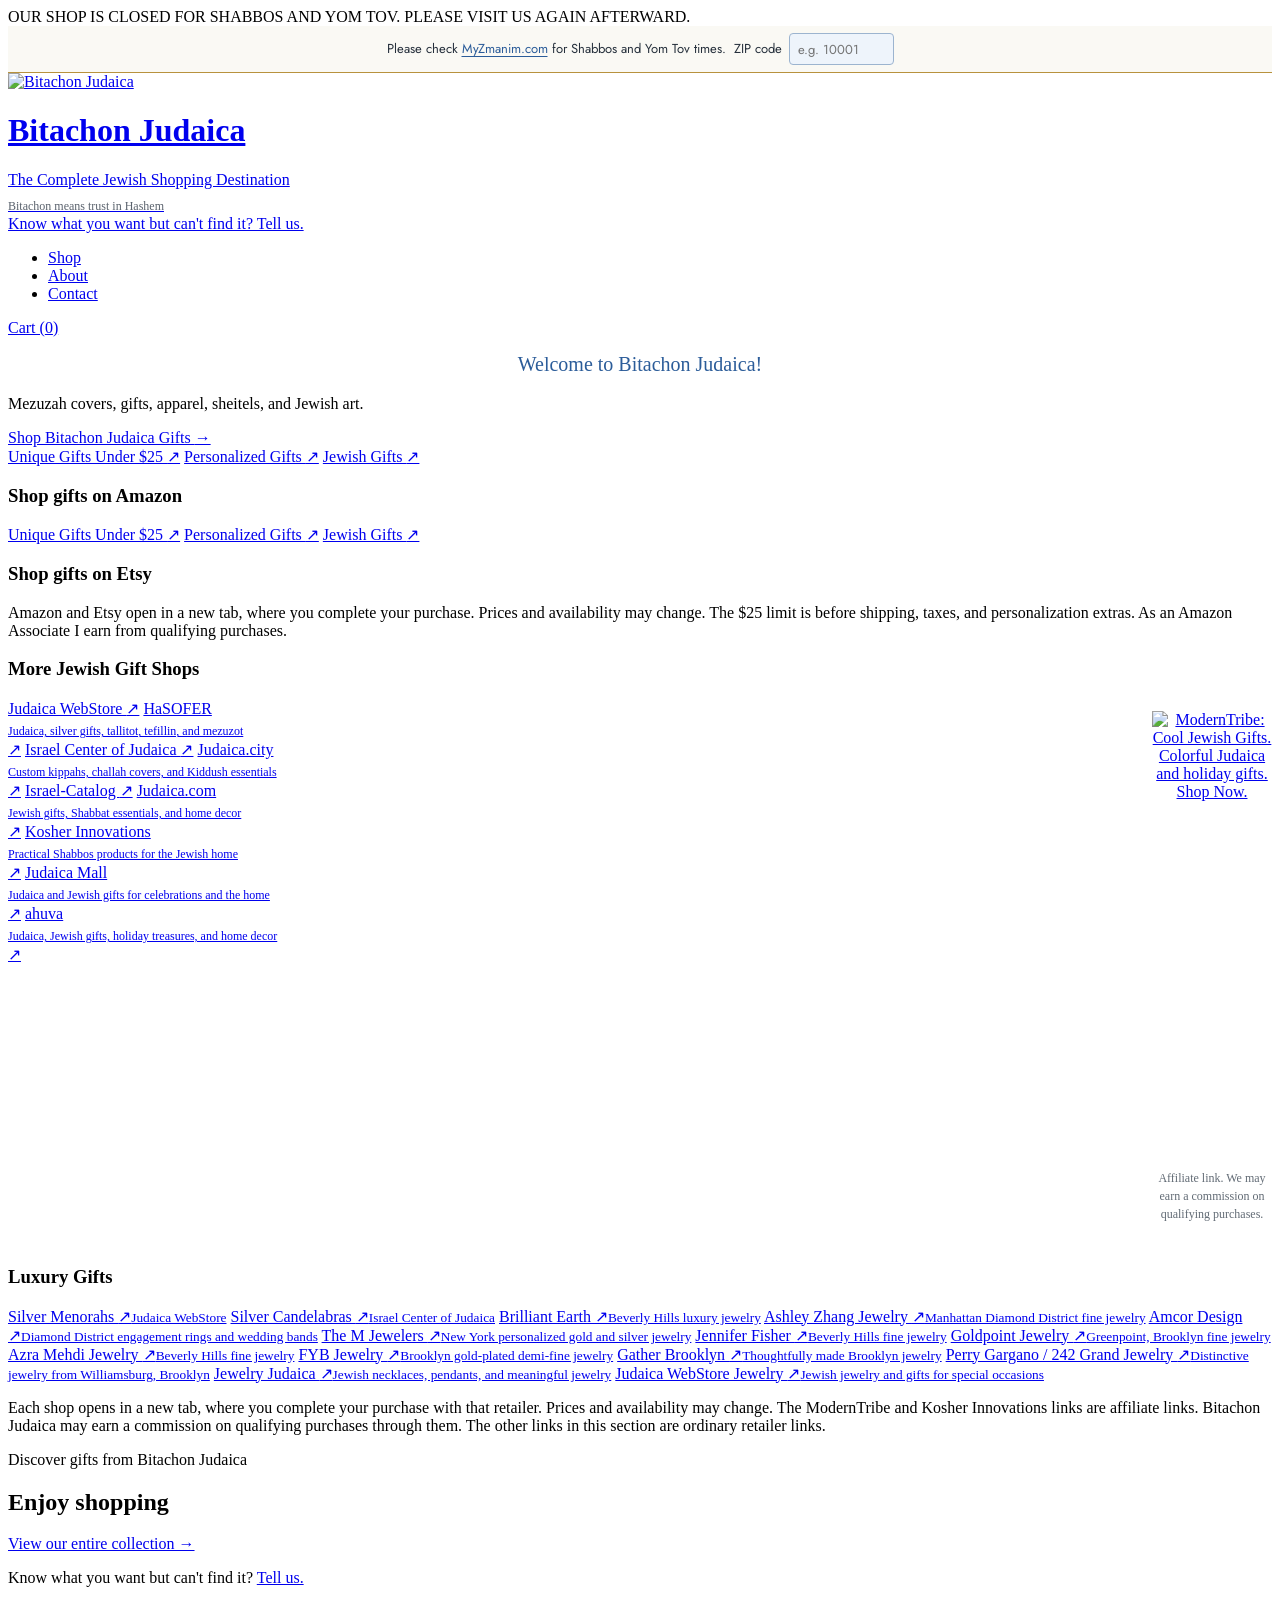
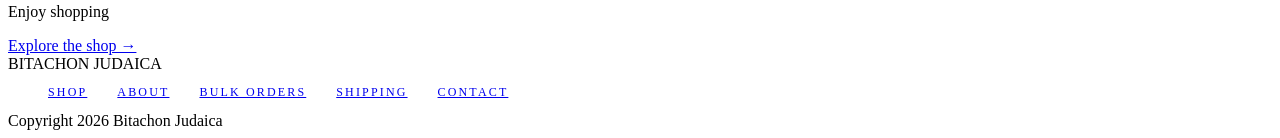
==== public/index.html @ 522df899 "Place ZIP box after local times wording" ====
<!doctype html>
<html lang="en">
<head>
<meta charset="utf-8">
<meta name="viewport" content="width=device-width, initial-scale=1">
<title>Bitachon Judaica</title>
<link rel="icon" type="image/png" sizes="32x32" href="/assets/favicon-32.png">
<link rel="icon" type="image/png" sizes="16x16" href="/assets/favicon-16.png">
<link rel="apple-touch-icon" sizes="180x180" href="/assets/favicon-180.png">
<link rel="preconnect" href="https://fonts.googleapis.com">
<link rel="preconnect" href="https://fonts.gstatic.com" crossorigin>
<link href="https://fonts.googleapis.com/css2?family=Cinzel:wght@500;600&family=Playfair+Display:wght@500;600&family=Jost:wght@300;400&display=swap" rel="stylesheet">
<link rel="stylesheet" href="/assets/site.css?v=20261022-gifts-2">
<link rel="stylesheet" href="/assets/refinement.css?v=20261022-closure">
<script>/* On the live site read our own API. Anywhere else (Vercel preview, localhost) read the
live API so previews show the real products. */
window.BJ_API=/(^|\.)bitachonjudaica\.com$/.test(location.hostname)?"":"https://bitachonjudaica.com";</script>
<script src="/assets/catalog-photos.js"></script>
<script src="/assets/cart.js" defer></script>
<script src="/assets/store-closure.js?v=20261023-notice" defer></script>
<script src="/assets/external-links.js" defer></script>
</head>
<body>

<div class="shabbos-notice" data-persistent-notice role="note" aria-label="Shabbos and Yom Tov observance">OUR SHOP IS CLOSED FOR SHABBOS AND YOM TOV. PLEASE VISIT US AGAIN AFTERWARD.</div>
<div class="local-zmanim-notice" role="region" aria-label="Local Shabbos and Yom Tov times" style="padding:7px 16px;background:#FAF9F4;color:#26303C;font-family:Jost,sans-serif;font-size:13px;line-height:1.5;border-bottom:1px solid #B8923D">
  <form action="https://www.myzmanim.com/day.aspx" method="get" target="_blank" rel="noopener" onsubmit="this.elements.vars.value='US'+this.elements.zip.value;this.elements.zip.disabled=true;setTimeout(function(){document.getElementById('zmanim-zip').disabled=false},0)" style="display:flex;flex-wrap:wrap;align-items:center;justify-content:center;gap:6px 8px;max-width:1100px;margin:0 auto">
    <span>Please check <button type="submit" aria-label="Look up this ZIP code at MyZmanim.com (opens in a new tab)" style="padding:0;margin:0;border:0;background:transparent;color:#2B5C99;font:inherit;text-decoration:underline;text-underline-offset:3px;cursor:pointer">MyZmanim.com</button> for Shabbos and Yom Tov times.</span>
    <span style="display:inline-flex;flex-wrap:wrap;align-items:center;justify-content:center;gap:7px"><label for="zmanim-zip">ZIP code</label><input id="zmanim-zip" name="zip" type="text" inputmode="numeric" autocomplete="postal-code" pattern="[0-9]{5}" minlength="5" maxlength="5" placeholder="e.g. 10001" required aria-label="Five-digit U.S. ZIP code" style="box-sizing:border-box;width:105px;min-width:0;height:32px;padding:4px 8px;margin:0;border:1px solid #9cb4cf;border-radius:4px;background:#eef4fb;color:#26303C;font:inherit"><input type="hidden" name="vars" value=""></span>
  </form>
</div>
<header>
  <div class="topbar">
    <a href="/" class="logo brand"><img class="logo-img" src="/assets/logo.png" alt="Bitachon Judaica"><span><h1 class="brand-text">Bitachon Judaica</h1><span class="brand-destination">The Complete Jewish Shopping Destination</span><span class="brand-meaning" style="display:block;font-size:12px;line-height:1.5;margin-top:8px;color:#5a626d">Bitachon means trust in Hashem</span><span class="brand-promise">Know what you want but can't find it? Tell us.</span></span></a>
    <div class="header-links"><nav aria-label="Main navigation"><ul>
      <li><a href="/shop.html">Shop</a></li>
      <li><a href="/about.html">About</a></li>
      <li><a href="/contact.html">Contact</a></li>
    </ul></nav>
    <a class="icons cart-link" href="/cart.html">Cart (<span data-cart-count>0</span>)</a></div>
  </div>
</header>
<main>

<div class="home-hero">
  <div class="wrap">
    <p style="text-align:center;color:#2B5C99;font-size:20px;line-height:1.5;margin:12px 0">Welcome to Bitachon Judaica!</p>
    <p class="home-kicker">Mezuzah covers, gifts, apparel, sheitels, and Jewish art.</p>
    <div id="search" class="searchwrap"></div>
  </div>
</div>

<div class="own-collection-shortcut"><a href="/shop.html">Shop Bitachon Judaica Gifts <span aria-hidden="true">&rarr;</span></a></div>
<section class="gift-discovery" aria-label="Explore gifts on Amazon and Etsy">
  <div class="wrap">
    <nav class="gift-buttons" aria-label="Explore gifts on Amazon">
      <a href="https://www.amazon.com/s?k=unique+jewish+gifts&amp;rh=p_36%3A-2500&amp;linkCode=ll2&amp;tag=bitachonjudai-20&amp;linkId=cb5855fb0f71fce89bed054db772c014&amp;language=en_US&amp;ref_=as_li_ss_tl" target="_blank" rel="sponsored external noopener">Unique Gifts Under $25 <span aria-hidden="true">&#8599;</span></a>
      <a href="https://www.amazon.com/s?k=personalized+jewish+gifts&amp;tag=bitachonjudai-20" target="_blank" rel="sponsored external noopener">Personalized Gifts <span aria-hidden="true">&#8599;</span></a>
      <a href="https://www.amazon.com/s?k=jewish+gifts&amp;tag=bitachonjudai-20" target="_blank" rel="sponsored external noopener">Jewish Gifts <span aria-hidden="true">&#8599;</span></a>
    </nav>
    <h3 class="gift-retailer-heading">Shop gifts on Amazon</h3>

    <nav class="gift-buttons" aria-label="Explore gifts on Etsy">
      <a href="https://www.etsy.com/market/unique_gifts?max=25" target="_blank" rel="external noopener">Unique Gifts Under $25 <span aria-hidden="true">&#8599;</span></a>
      <a href="https://www.etsy.com/c/gifts/personalized-gifts" target="_blank" rel="external noopener">Personalized Gifts <span aria-hidden="true">&#8599;</span></a>
      <a href="https://www.etsy.com/market/jewish_gifts" target="_blank" rel="external noopener">Jewish Gifts <span aria-hidden="true">&#8599;</span></a>
    </nav>
    <h3 class="gift-retailer-heading">Shop gifts on Etsy</h3>

    <p class="gift-shopping-note">Amazon and Etsy open in a new tab, where you complete your purchase. Prices and availability may change. The $25 limit is before shipping, taxes, and personalization extras. As an Amazon Associate I earn from qualifying purchases.</p>
    <div class="more-gift-shops">
      <h3>More Jewish Gift Shops</h3>
      <style>
        .moderntribe-discovery{display:grid;grid-template-columns:minmax(0,1fr) 120px;gap:24px;align-items:start}
        .moderntribe-banner{width:120px;max-width:100%;margin:12px auto 24px;text-align:center}
        .moderntribe-banner a,.moderntribe-banner img{display:block;width:100%;height:auto}
        .moderntribe-banner figcaption{font-size:12px;line-height:1.5;margin-top:8px;color:#626b75}
        @media(max-width:720px){.moderntribe-discovery{grid-template-columns:minmax(0,1fr);gap:0}.moderntribe-banner{margin-top:0}}
      </style>
      <div class="moderntribe-discovery">
      <nav class="gift-buttons" aria-label="More Jewish gift shops">
        <a href="https://www.judaicawebstore.com/" target="_blank" rel="external noopener">Judaica WebStore <span aria-hidden="true">&#8599;</span></a>
        <a href="https://www.hasofer.com/" target="_blank" rel="external noopener"><span>HaSOFER<small style="display:block;font-size:12px;line-height:1.5;margin-top:4px">Judaica, silver gifts, tallitot, tefillin, and mezuzot</small></span><span aria-hidden="true">&#8599;</span></a>
        <a href="https://israelicenterofjudaica.com/" target="_blank" rel="external noopener">Israel Center of Judaica <span aria-hidden="true">&#8599;</span></a>
        <a href="https://judaica.city/" target="_blank" rel="external noopener"><span>Judaica.city<small style="display:block;font-size:12px;line-height:1.5;margin-top:4px">Custom kippahs, challah covers, and Kiddush essentials</small></span><span aria-hidden="true">&#8599;</span></a>
        <a href="https://www.israel-catalog.com/" target="_blank" rel="external noopener">Israel-Catalog <span aria-hidden="true">&#8599;</span></a>

        <a href="https://www.judaica.com/" target="_blank" rel="external noopener"><span>Judaica.com<small style="display:block;font-size:12px;line-height:1.5;margin-top:4px">Jewish gifts, Shabbat essentials, and home decor</small></span><span aria-hidden="true">&#8599;</span></a>
        <a href="https://kosher-innovations.com/?wpam_id=8" target="_blank" rel="sponsored nofollow external noopener"><span>Kosher Innovations<small style="display:block;font-size:12px;line-height:1.5;margin-top:4px">Practical Shabbos products for the Jewish home</small></span><span aria-hidden="true">&#8599;</span></a>
        <a href="https://www.judaica-mall.com/" target="_blank" rel="external noopener"><span>Judaica Mall<small style="display:block;font-size:12px;line-height:1.5;margin-top:4px">Judaica and Jewish gifts for celebrations and the home</small></span><span aria-hidden="true">&#8599;</span></a>
        <a href="https://ahuva.com/" target="_blank" rel="external noopener"><span>ahuva<small style="display:block;font-size:12px;line-height:1.5;margin-top:4px">Judaica, Jewish gifts, holiday treasures, and home decor</small></span><span aria-hidden="true">&#8599;</span></a>
      </nav>
      <figure class="moderntribe-banner">
        <a href="https://moderntribe.com?aff=324" target="_blank" rel="sponsored nofollow external noopener" aria-label="Shop Jewish gifts at ModernTribe (affiliate link)">
          <img src="https://static.affiliatly.com/affiliate_files/banners/11185/160-x-600.png" width="160" height="600" alt="ModernTribe: Cool Jewish Gifts. Colorful Judaica and holiday gifts. Shop Now." loading="lazy" decoding="async">
        </a>
        <figcaption>Affiliate link. We may earn a commission on qualifying purchases.</figcaption>
      </figure>
      </div>
      <h3>Luxury Gifts</h3>
      <nav class="gift-buttons luxury-gift-buttons" aria-label="Explore luxury gifts and jewelry">
        <a href="https://www.judaicawebstore.com/hanukkah-menorahs-c106/925-Sterling-Silver.aspx" target="_blank" rel="external noopener">Silver Menorahs <span aria-hidden="true">&#8599;</span><small>Judaica WebStore</small></a>
        <a href="https://israelicenterofjudaica.com/product-category/judaica/jewish-candelabras/" target="_blank" rel="external noopener">Silver Candelabras <span aria-hidden="true">&#8599;</span><small>Israel Center of Judaica</small></a>
        <a href="https://www.brilliantearth.com/stores/beverly-hills-ca-90210/" target="_blank" rel="external noopener">Brilliant Earth <span aria-hidden="true">&#8599;</span><small>Beverly Hills luxury jewelry</small></a>
        <a href="https://ashleyzhangjewelry.com/" target="_blank" rel="external noopener">Ashley Zhang Jewelry <span aria-hidden="true">&#8599;</span><small>Manhattan Diamond District fine jewelry</small></a>
        <a href="https://www.amcordesign.com/" target="_blank" rel="external noopener">Amcor Design <span aria-hidden="true">&#8599;</span><small>Diamond District engagement rings and wedding bands</small></a>
        <a href="https://themjewelersny.com/" target="_blank" rel="external noopener">The M Jewelers <span aria-hidden="true">&#8599;</span><small>New York personalized gold and silver jewelry</small></a>
        <a href="https://jenniferfisher.com/" target="_blank" rel="external noopener">Jennifer Fisher <span aria-hidden="true">&#8599;</span><small>Beverly Hills fine jewelry</small></a>
        <a href="https://www.goldpointbk.com/" target="_blank" rel="external noopener">Goldpoint Jewelry <span aria-hidden="true">&#8599;</span><small>Greenpoint, Brooklyn fine jewelry</small></a>
        <a href="https://azramehdijewelry.com/" target="_blank" rel="external noopener">Azra Mehdi Jewelry <span aria-hidden="true">&#8599;</span><small>Beverly Hills fine jewelry</small></a>
        <a href="https://www.fybjewelry.com/" target="_blank" rel="external noopener">FYB Jewelry <span aria-hidden="true">&#8599;</span><small>Brooklyn gold-plated demi-fine jewelry</small></a>
        <a href="https://gatherbk.com/" target="_blank" rel="external noopener">Gather Brooklyn <span aria-hidden="true">&#8599;</span><small>Thoughtfully made Brooklyn jewelry</small></a>
        <a href="https://www.perrygargano.com/" target="_blank" rel="external noopener">Perry Gargano / 242 Grand Jewelry <span aria-hidden="true">&#8599;</span><small>Distinctive jewelry from Williamsburg, Brooklyn</small></a>
        <a href="https://www.jewelryjudaica.com/" target="_blank" rel="external noopener">Jewelry Judaica <span aria-hidden="true">&#8599;</span><small>Jewish necklaces, pendants, and meaningful jewelry</small></a>
        <a href="https://www.judaicawebstore.com/" target="_blank" rel="external noopener">Judaica WebStore Jewelry <span aria-hidden="true">&#8599;</span><small>Jewish jewelry and gifts for special occasions</small></a>
      </nav>
      <p class="gift-shopping-note">Each shop opens in a new tab, where you complete your purchase with that retailer. Prices and availability may change. The ModernTribe and Kosher Innovations links are affiliate links. Bitachon Judaica may earn a commission on qualifying purchases through them. The other links in this section are ordinary retailer links.</p>
    </div>

  </div>
</section>
<section class="catalog-section" id="collection">
  <div class="wrap">
    <p class="collection-eyebrow">Discover gifts from Bitachon Judaica</p>
    <div class="catalog-heading"><h2 class="sec-title collection-welcome" id="collection-heading">Enjoy shopping</h2><a class="collection-link" href="/shop.html">View our entire collection &rarr;</a></div>
    <p class="collection-intro collection-help">Know what you want but can't find it? <a href="/contact.html">Tell us.</a></p>
    <nav id="catnav" class="catnav"></nav>
    <div id="products" class="cats"></div>
  </div>
</section>
<script src="/assets/store.js?v=20261022-compact"></script>
<script>
window.BJ_HOME = true;
BJStore.renderSearch("search");
BJStore.renderCats("catnav", null);
BJStore.render("products", null, true);
</script>
</main>
<footer>
  <div class="wrap shopping-signoff"><p>Enjoy shopping</p><a href="/shop.html">Explore the shop &rarr;</a></div>
  <div class="wrap frow">
    <div class="flogo">BITACHON JUDAICA</div>
    <nav><ul style="display:flex;gap:30px;list-style:none;font-size:12px;letter-spacing:.18em;text-transform:uppercase">
      <li><a href="/shop.html">Shop</a></li>
      <li><a href="/about.html">About</a></li>
      <li><a href="/bulk.html">Bulk Orders</a></li>
      <li><a href="/shipping.html">Shipping</a></li>
      <li><a href="/contact.html">Contact</a></li>
    </ul></nav>
  </div>
  <div class="wrap fbtm">Copyright 2026 Bitachon Judaica</div>
</footer>
</body>
</html>
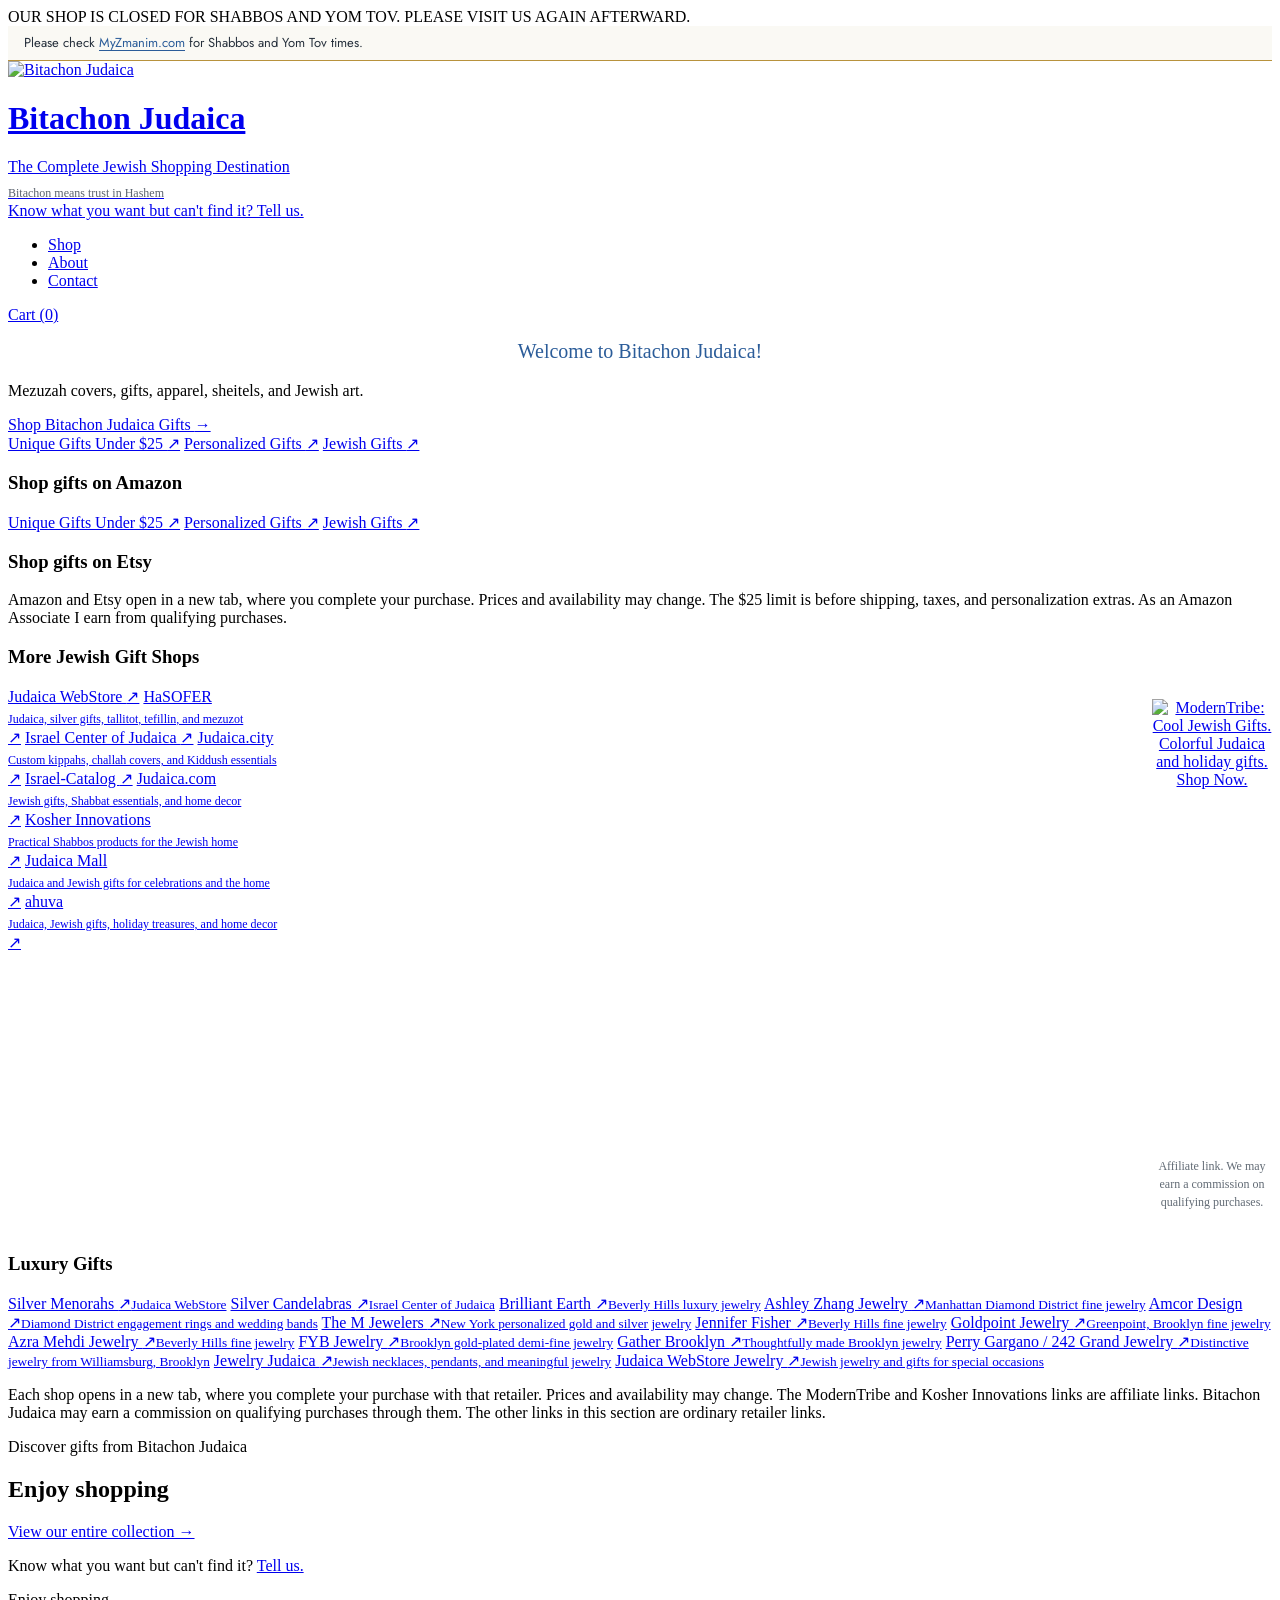
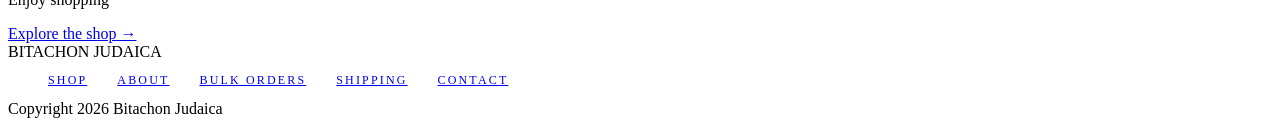
==== commit fac3ffa0: "Replace ZIP form with direct MyZmanim link" ====
--- a/public/index.html
+++ b/public/index.html
@@ -24,10 +24,7 @@
 
 <div class="shabbos-notice" data-persistent-notice role="note" aria-label="Shabbos and Yom Tov observance">OUR SHOP IS CLOSED FOR SHABBOS AND YOM TOV. PLEASE VISIT US AGAIN AFTERWARD.</div>
 <div class="local-zmanim-notice" role="region" aria-label="Local Shabbos and Yom Tov times" style="padding:7px 16px;background:#FAF9F4;color:#26303C;font-family:Jost,sans-serif;font-size:13px;line-height:1.5;border-bottom:1px solid #B8923D">
-  <form action="https://www.myzmanim.com/day.aspx" method="get" target="_blank" rel="noopener" onsubmit="this.elements.vars.value='US'+this.elements.zip.value;this.elements.zip.disabled=true;setTimeout(function(){document.getElementById('zmanim-zip').disabled=false},0)" style="display:flex;flex-wrap:wrap;align-items:center;justify-content:center;gap:6px 8px;max-width:1100px;margin:0 auto">
-    <span>Please check <button type="submit" aria-label="Look up this ZIP code at MyZmanim.com (opens in a new tab)" style="padding:0;margin:0;border:0;background:transparent;color:#2B5C99;font:inherit;text-decoration:underline;text-underline-offset:3px;cursor:pointer">MyZmanim.com</button> for Shabbos and Yom Tov times.</span>
-    <span style="display:inline-flex;flex-wrap:wrap;align-items:center;justify-content:center;gap:7px"><label for="zmanim-zip">ZIP code</label><input id="zmanim-zip" name="zip" type="text" inputmode="numeric" autocomplete="postal-code" pattern="[0-9]{5}" minlength="5" maxlength="5" placeholder="e.g. 10001" required aria-label="Five-digit U.S. ZIP code" style="box-sizing:border-box;width:105px;min-width:0;height:32px;padding:4px 8px;margin:0;border:1px solid #9cb4cf;border-radius:4px;background:#eef4fb;color:#26303C;font:inherit"><input type="hidden" name="vars" value=""></span>
-  </form>
+  <span>Please check <a href="https://www.myzmanim.com/" target="_blank" rel="noopener" style="color:#2B5C99;text-decoration:underline;text-underline-offset:3px">MyZmanim.com</a> for Shabbos and Yom Tov times.</span>
 </div>
 <header>
   <div class="topbar">
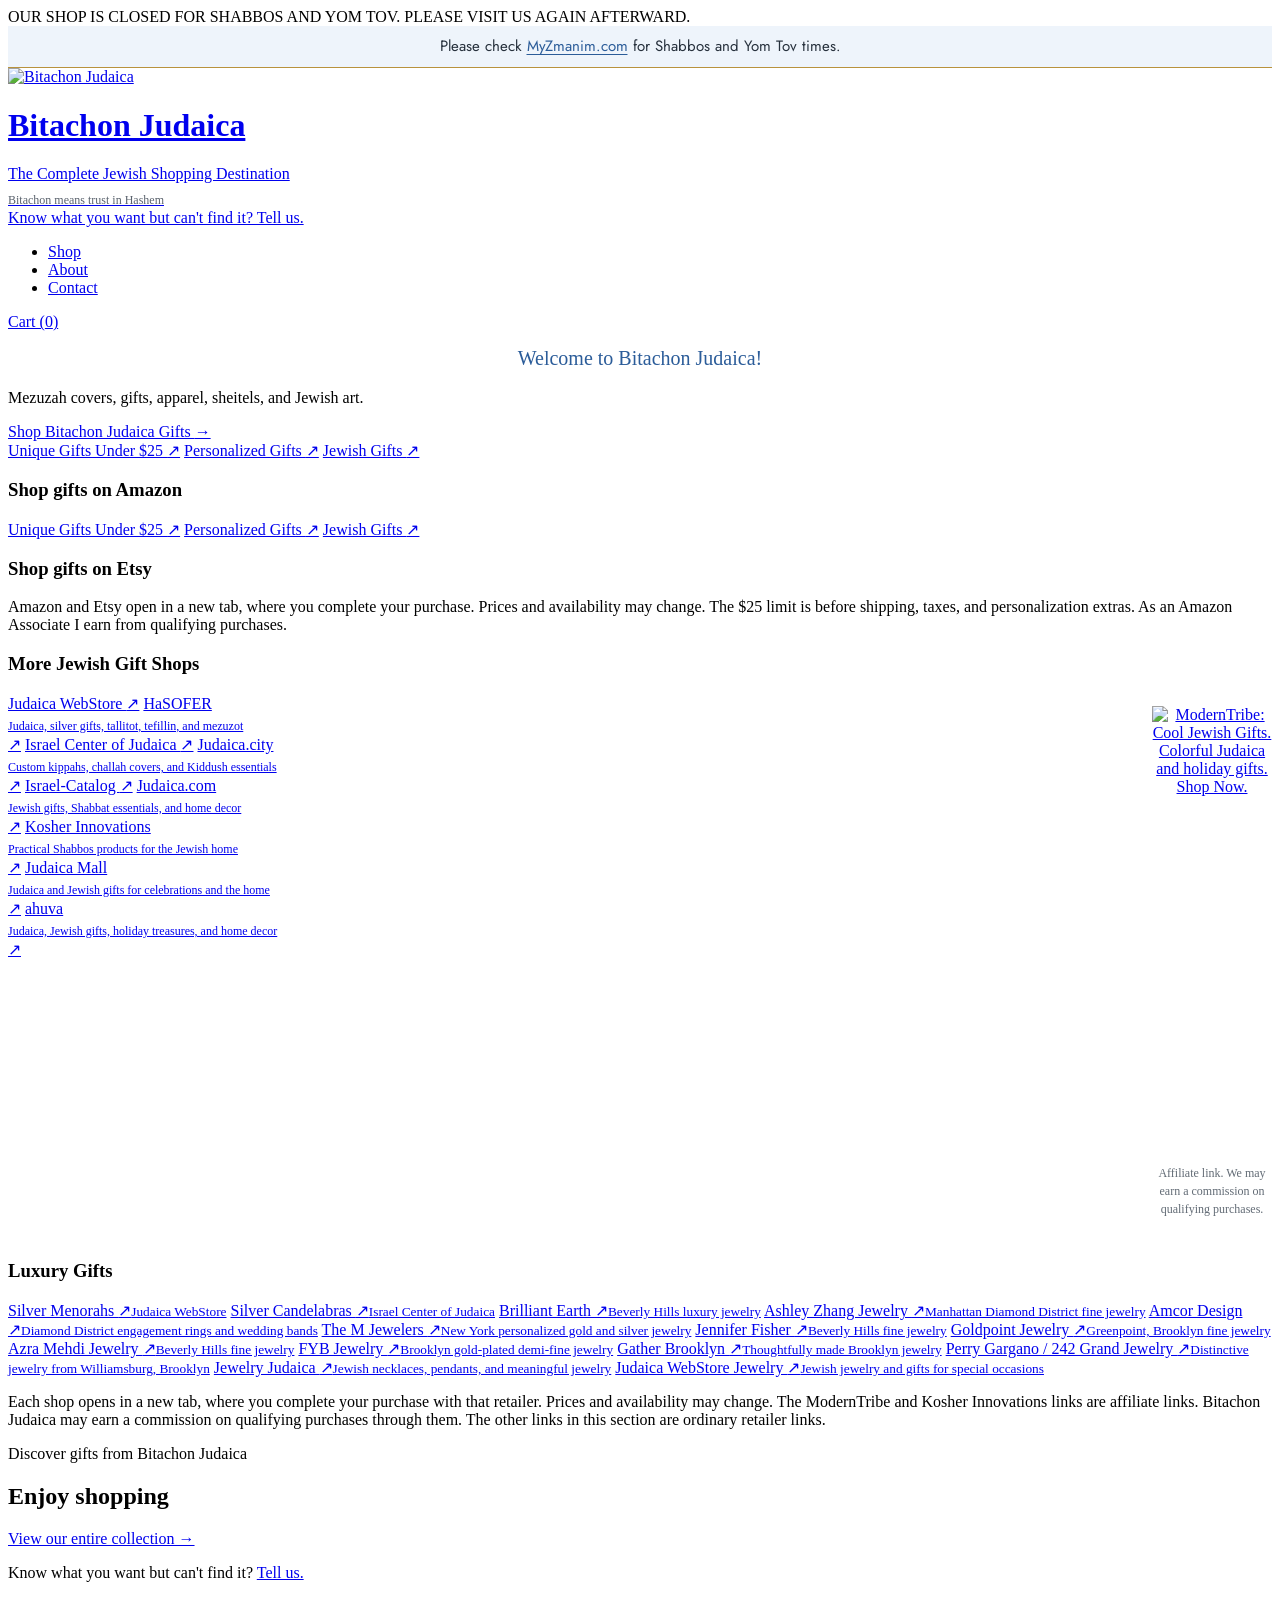
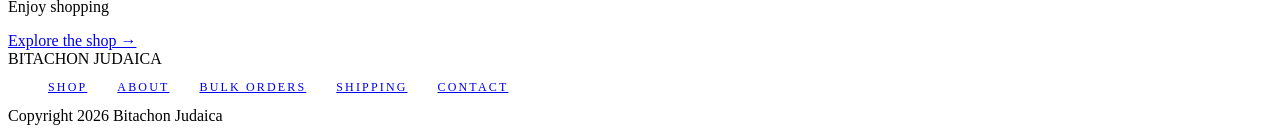
==== commit 6f06971f: "Center MyZmanim notice on a pale blue background" ====
--- a/public/index.html
+++ b/public/index.html
@@ -23,7 +23,7 @@
 <body>
 
 <div class="shabbos-notice" data-persistent-notice role="note" aria-label="Shabbos and Yom Tov observance">OUR SHOP IS CLOSED FOR SHABBOS AND YOM TOV. PLEASE VISIT US AGAIN AFTERWARD.</div>
-<div class="local-zmanim-notice" role="region" aria-label="Local Shabbos and Yom Tov times" style="padding:7px 16px;background:#FAF9F4;color:#26303C;font-family:Jost,sans-serif;font-size:13px;line-height:1.5;border-bottom:1px solid #B8923D">
+<div class="local-zmanim-notice" role="region" aria-label="Local Shabbos and Yom Tov times" style="padding:9px 16px;background:#eef4fb;color:#26303C;font-family:Jost,sans-serif;font-size:15px;line-height:1.5;text-align:center;border-bottom:1px solid #B8923D">
   <span>Please check <a href="https://www.myzmanim.com/" target="_blank" rel="noopener" style="color:#2B5C99;text-decoration:underline;text-underline-offset:3px">MyZmanim.com</a> for Shabbos and Yom Tov times.</span>
 </div>
 <header>
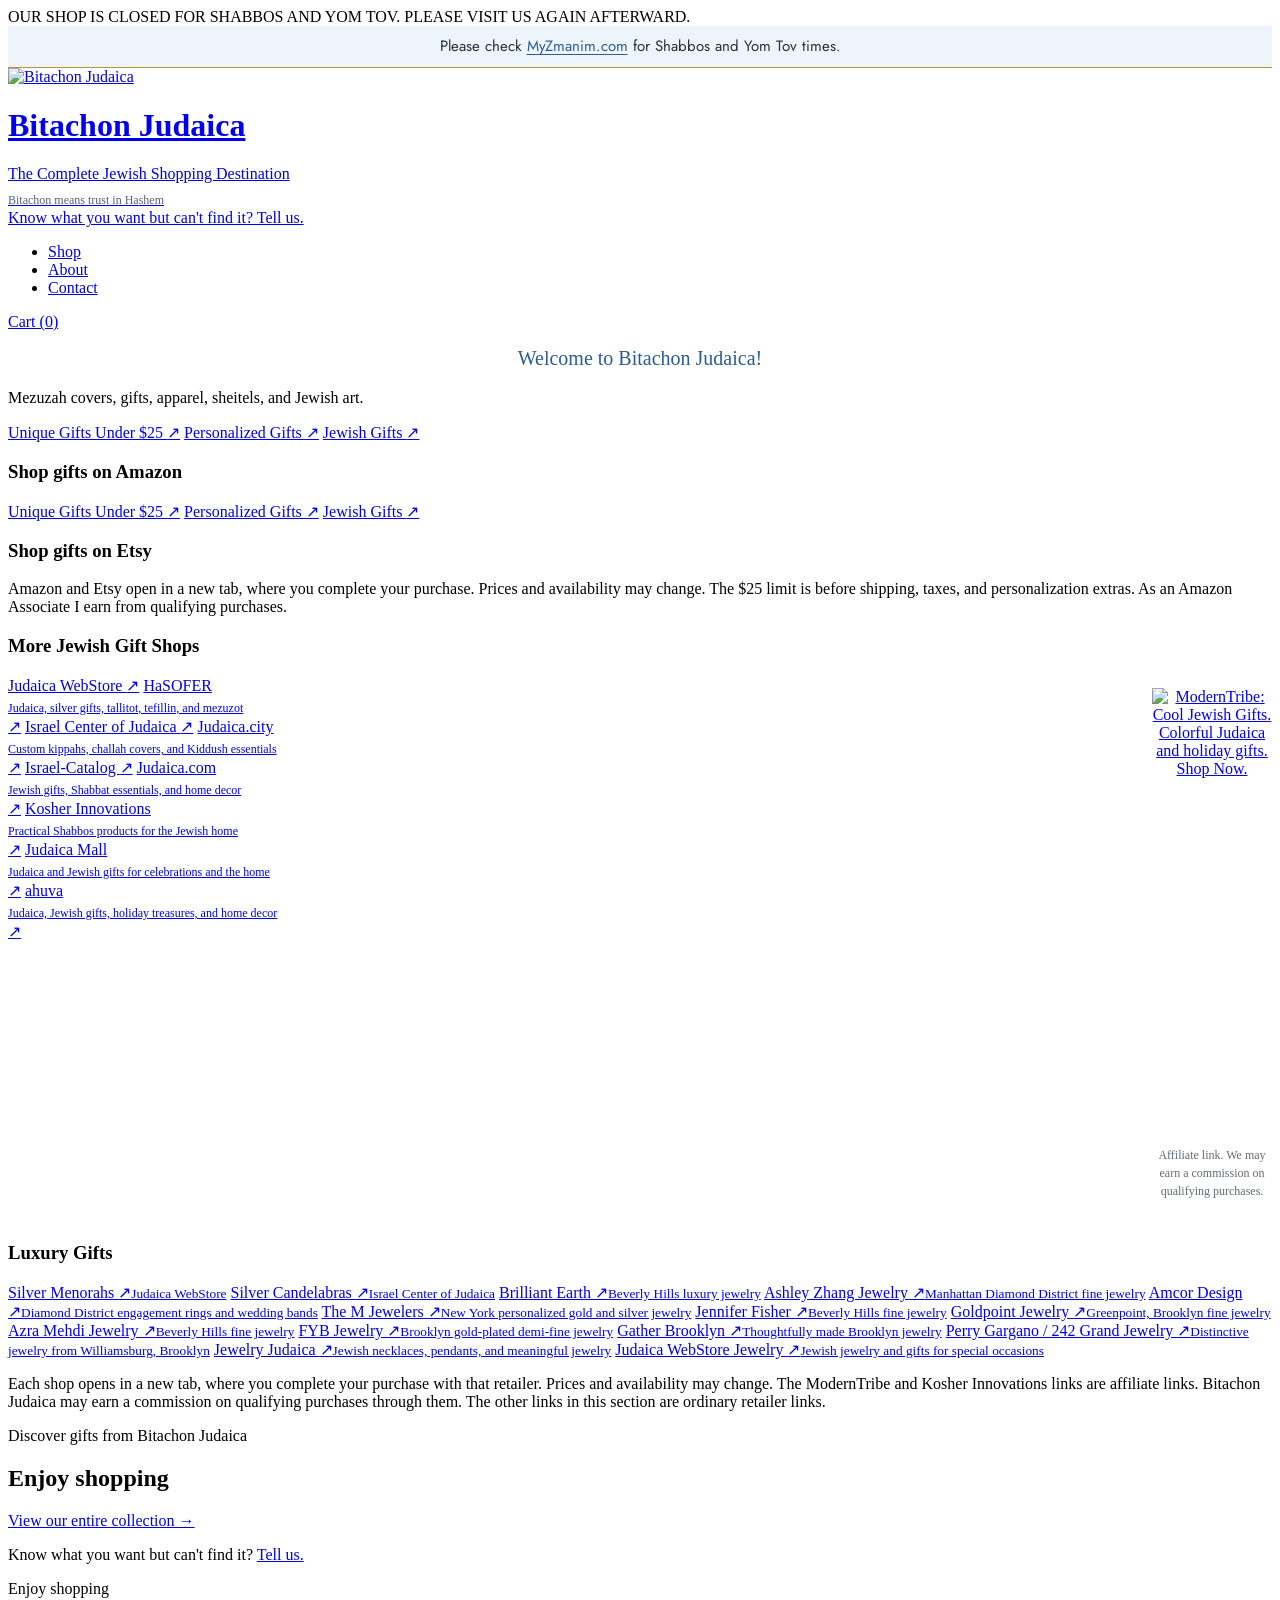
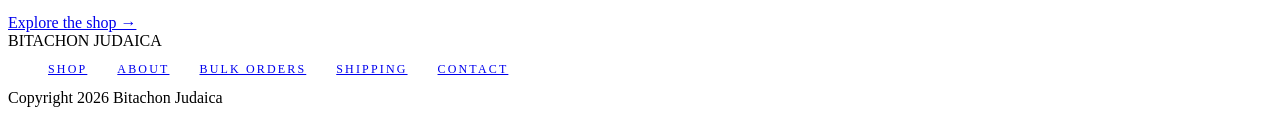
==== commit 11b065ca: "Try navy homepage search without duplicate shop shortcut" ====
--- a/public/index.html
+++ b/public/index.html
@@ -11,7 +11,7 @@
 <link rel="preconnect" href="https://fonts.gstatic.com" crossorigin>
 <link href="https://fonts.googleapis.com/css2?family=Cinzel:wght@500;600&family=Playfair+Display:wght@500;600&family=Jost:wght@300;400&display=swap" rel="stylesheet">
 <link rel="stylesheet" href="/assets/site.css?v=20261022-gifts-2">
-<link rel="stylesheet" href="/assets/refinement.css?v=20261022-closure">
+<link rel="stylesheet" href="/assets/refinement.css?v=20261027-navy-search">
 <script>/* On the live site read our own API. Anywhere else (Vercel preview, localhost) read the
 live API so previews show the real products. */
 window.BJ_API=/(^|\.)bitachonjudaica\.com$/.test(location.hostname)?"":"https://bitachonjudaica.com";</script>
@@ -47,7 +47,6 @@
   </div>
 </div>
 
-<div class="own-collection-shortcut"><a href="/shop.html">Shop Bitachon Judaica Gifts <span aria-hidden="true">&rarr;</span></a></div>
 <section class="gift-discovery" aria-label="Explore gifts on Amazon and Etsy">
   <div class="wrap">
     <nav class="gift-buttons" aria-label="Explore gifts on Amazon">
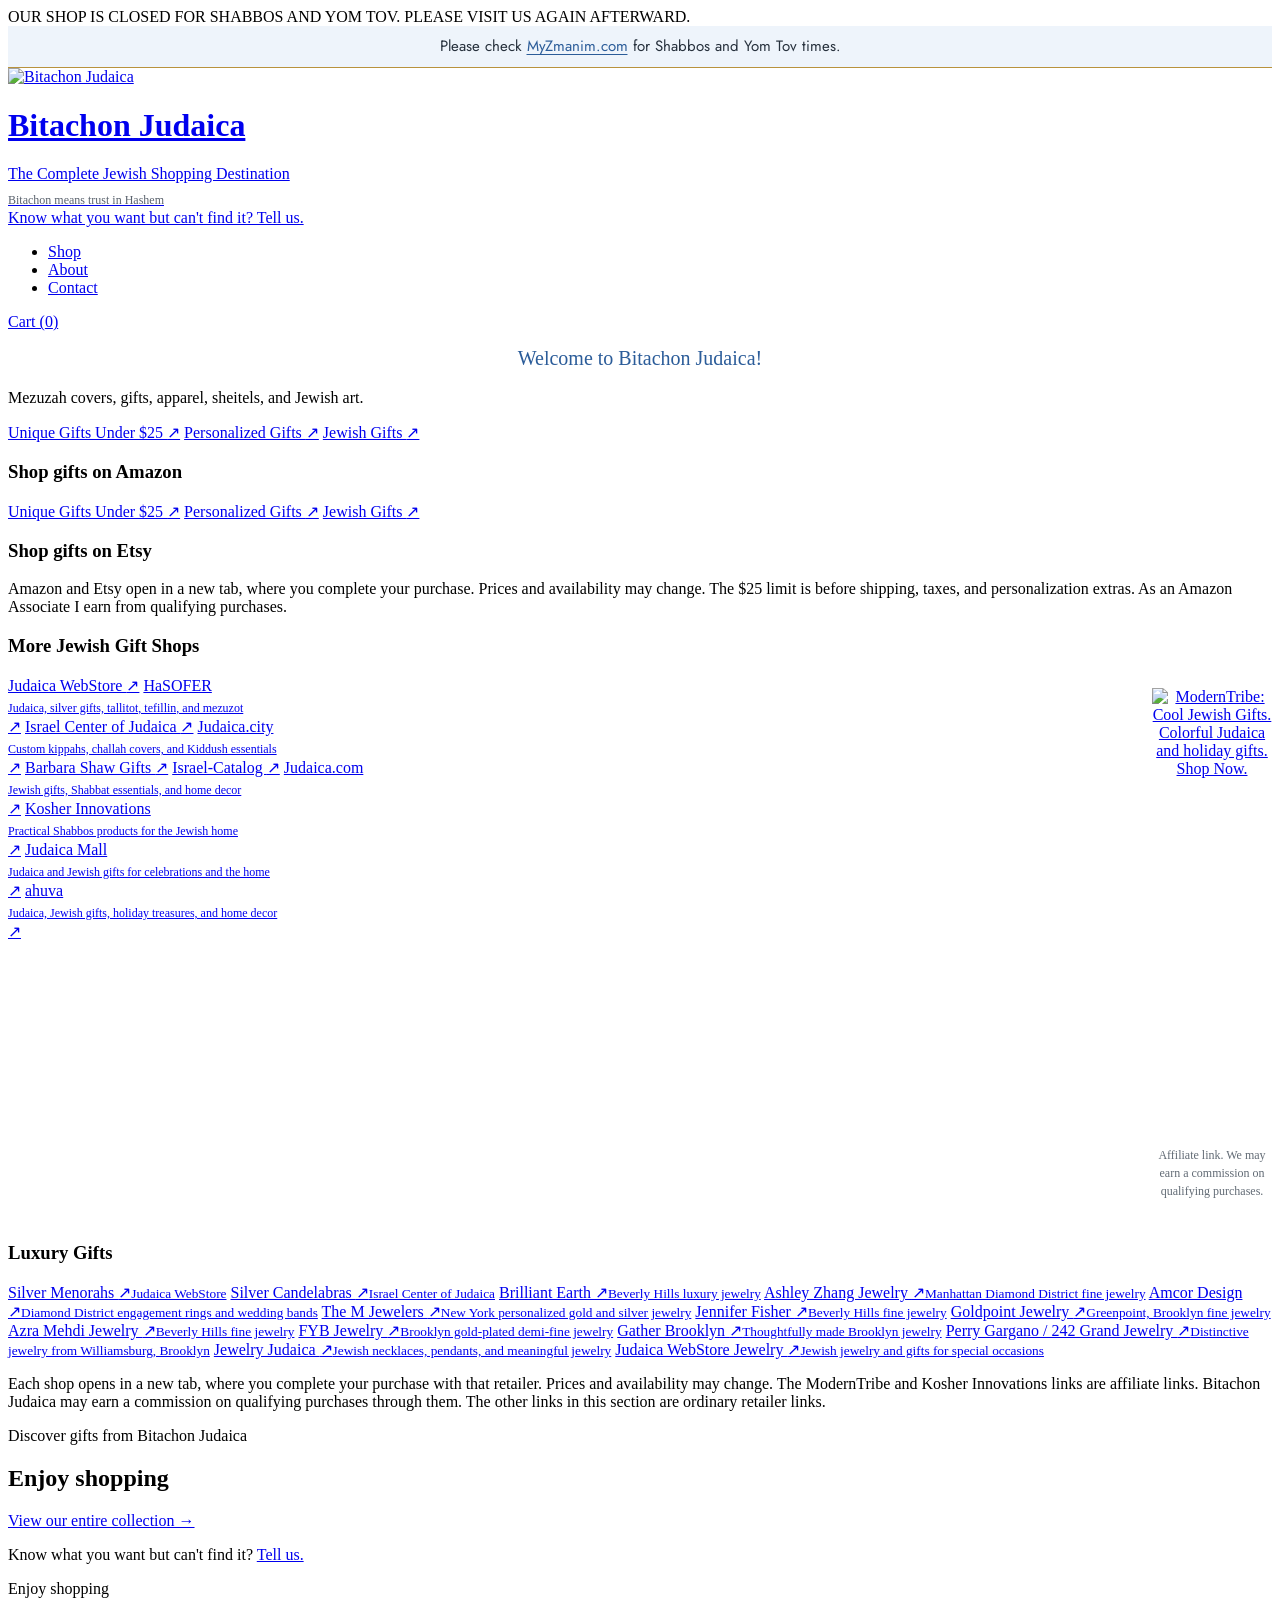
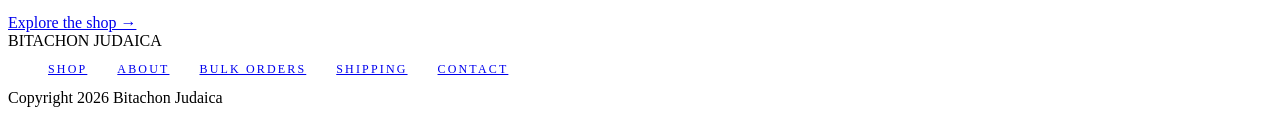
==== commit a0d05531: "Add Barbara Shaw Gifts beside Judaica.city" ====
--- a/public/index.html
+++ b/public/index.html
@@ -79,6 +79,7 @@
         <a href="https://www.hasofer.com/" target="_blank" rel="external noopener"><span>HaSOFER<small style="display:block;font-size:12px;line-height:1.5;margin-top:4px">Judaica, silver gifts, tallitot, tefillin, and mezuzot</small></span><span aria-hidden="true">&#8599;</span></a>
         <a href="https://israelicenterofjudaica.com/" target="_blank" rel="external noopener">Israel Center of Judaica <span aria-hidden="true">&#8599;</span></a>
         <a href="https://judaica.city/" target="_blank" rel="external noopener"><span>Judaica.city<small style="display:block;font-size:12px;line-height:1.5;margin-top:4px">Custom kippahs, challah covers, and Kiddush essentials</small></span><span aria-hidden="true">&#8599;</span></a>
+        <a href="https://www.barbarashawgifts.com/" target="_blank" rel="external noopener">Barbara Shaw Gifts <span aria-hidden="true">&#8599;</span></a>
         <a href="https://www.israel-catalog.com/" target="_blank" rel="external noopener">Israel-Catalog <span aria-hidden="true">&#8599;</span></a>
 
         <a href="https://www.judaica.com/" target="_blank" rel="external noopener"><span>Judaica.com<small style="display:block;font-size:12px;line-height:1.5;margin-top:4px">Jewish gifts, Shabbat essentials, and home decor</small></span><span aria-hidden="true">&#8599;</span></a>
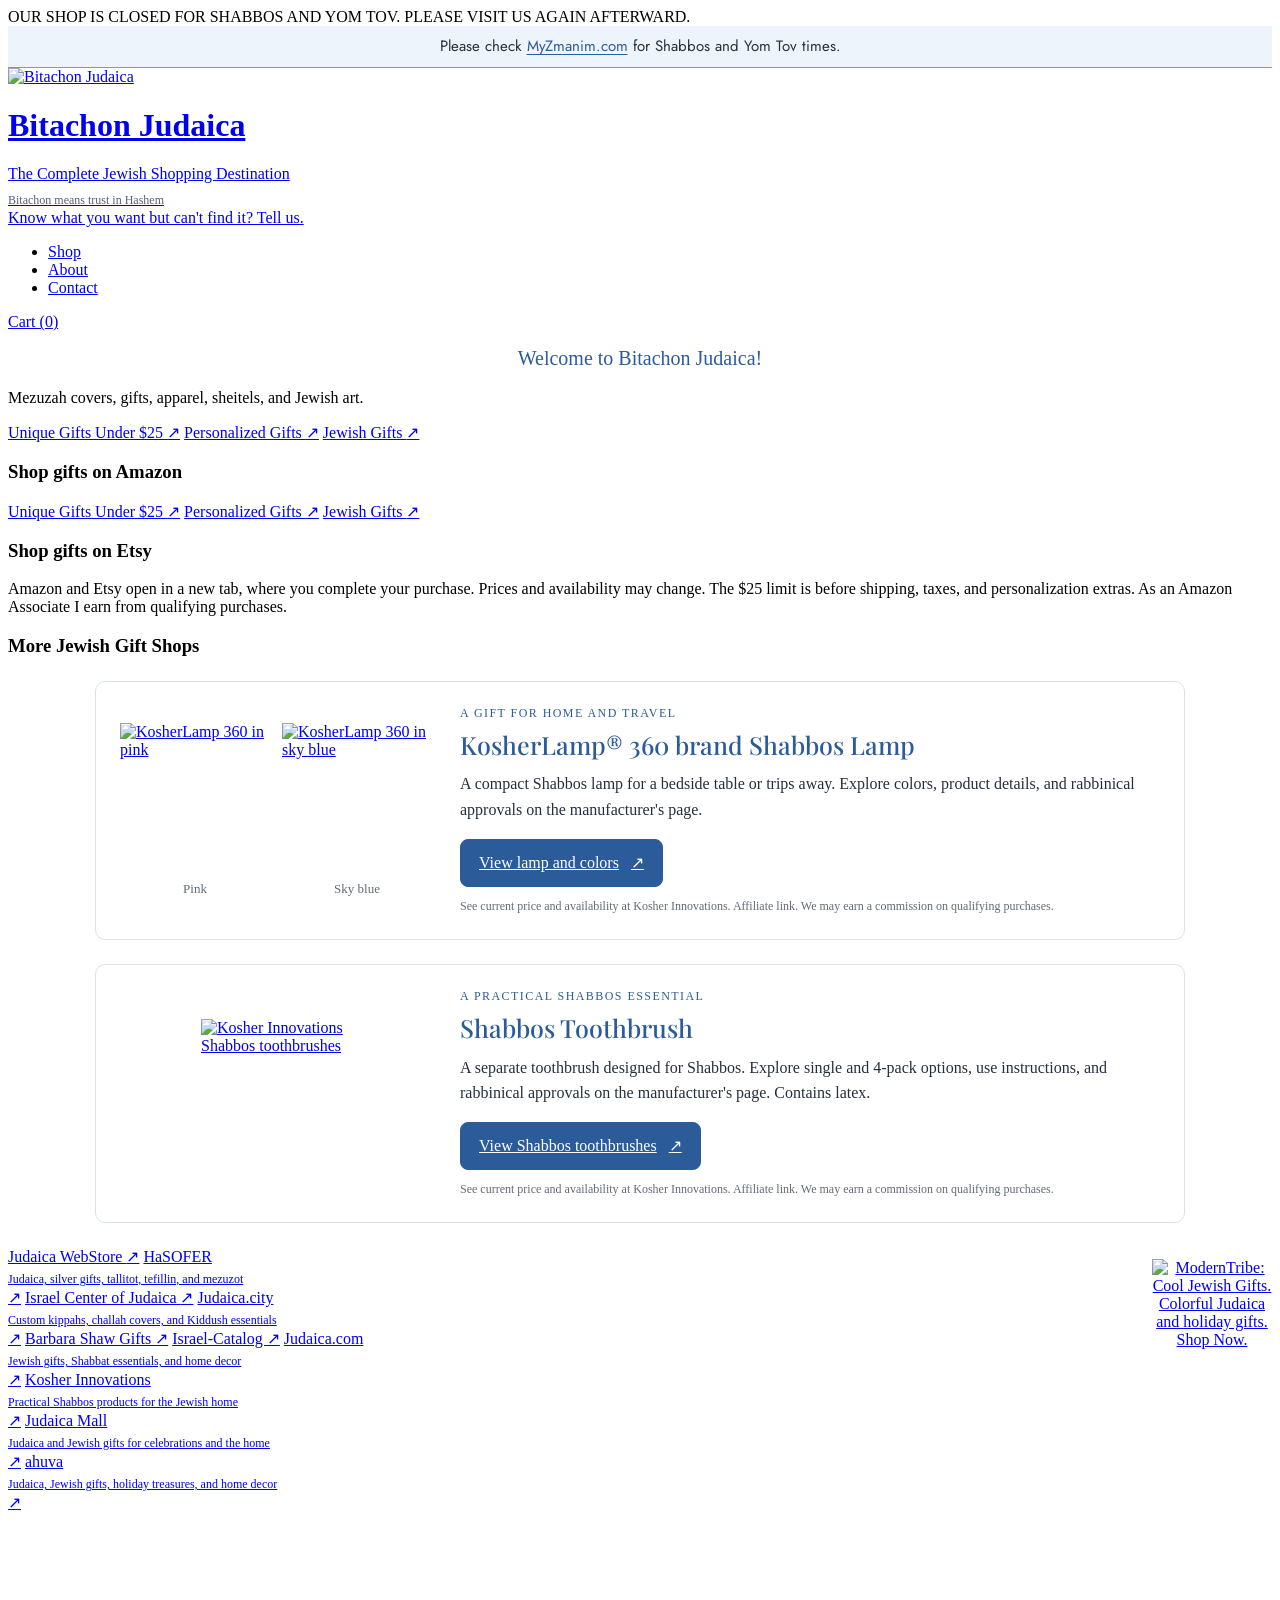
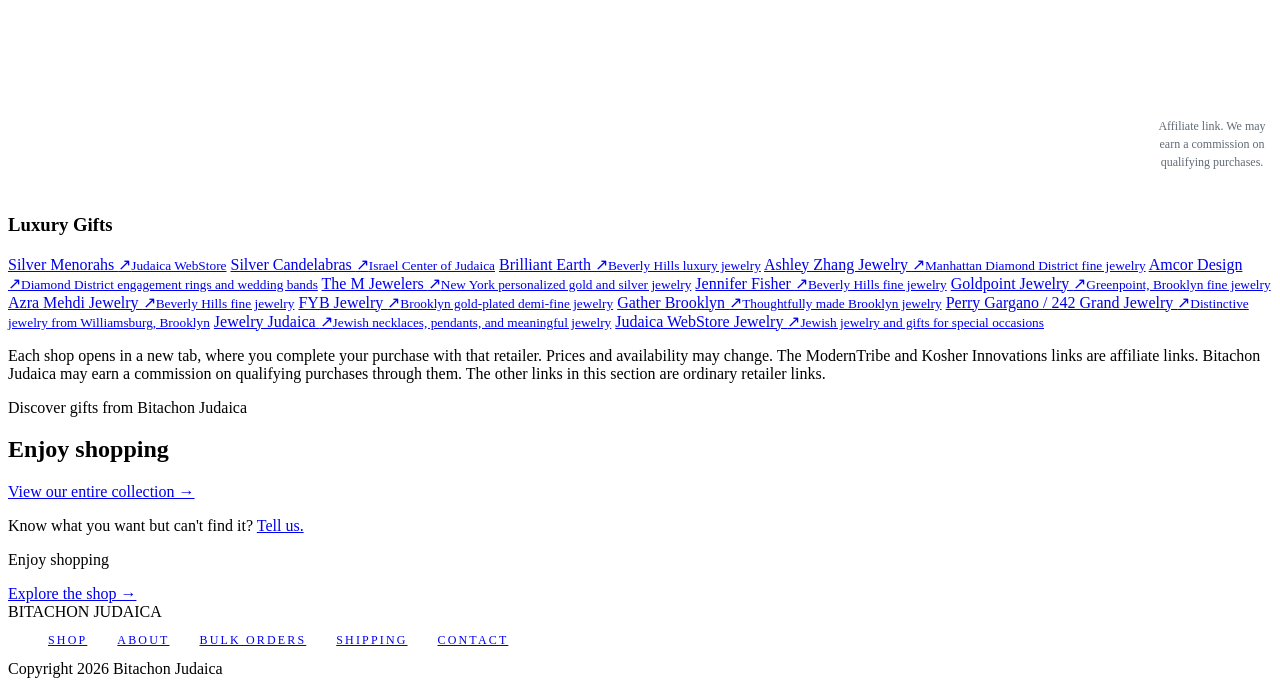
==== commit 90cfe229: "Feature selected Kosher Innovations artwork and product links" ====
--- a/public/index.html
+++ b/public/index.html
@@ -72,7 +72,56 @@
         .moderntribe-banner a,.moderntribe-banner img{display:block;width:100%;height:auto}
         .moderntribe-banner figcaption{font-size:12px;line-height:1.5;margin-top:8px;color:#626b75}
         @media(max-width:720px){.moderntribe-discovery{grid-template-columns:minmax(0,1fr);gap:0}.moderntribe-banner{margin-top:0}}
+        .featured-gift{display:grid;grid-template-columns:312px minmax(0,1fr);gap:28px;align-items:center;background:#fff;border:1px solid #dce1e7;border-radius:10px;padding:24px;max-width:1040px;margin:24px auto;text-align:left}
+        .featured-gift-media{display:flex;justify-content:center;gap:12px;min-width:0}
+        .featured-gift-media figure{margin:0;min-width:0}
+        .featured-gift-media figcaption{font-size:13px;line-height:1.5;text-align:center;color:#626b75;margin-top:6px}
+        .featured-gift img{display:block;width:150px;max-width:100%;height:auto;object-fit:contain}
+        .featured-gift .featured-gift-label{font-size:12px;letter-spacing:.12em;text-transform:uppercase;color:#2B5C99;margin:0 0 8px}
+        .featured-gift h4{font-family:"Playfair Display",Georgia,serif;font-size:25px;line-height:1.3;font-weight:500;color:#2B5C99;margin:0 0 10px}
+        .featured-gift .featured-gift-description{font-size:16px;line-height:1.6;margin:0 0 16px;color:#26303C}
+        .featured-gift-link{display:inline-flex;align-items:center;gap:12px;border:1px solid #2B5C99;border-radius:8px;padding:12px 18px;background:#2B5C99;color:#fff;font-size:16px;line-height:1.4}
+        .featured-gift-link:hover{background:#244d80}
+        .featured-gift .featured-gift-note{font-size:12px;line-height:1.5;color:#626b75;margin:10px 0 0}
+        @media(max-width:820px){.featured-gift{grid-template-columns:minmax(0,1fr);gap:18px;padding:20px;max-width:440px}.featured-gift img{margin:auto}.featured-gift h4{font-size:23px}}
       </style>
+      <article class="featured-gift" aria-labelledby="featured-lamp-title">
+        <div class="featured-gift-media">
+          <figure>
+            <a class="featured-gift-artwork" href="https://kosher-innovations.com/kosherlamp360/?wpam_id=8" target="_blank" rel="sponsored nofollow external noopener" aria-label="View KosherLamp 360 colors at Kosher Innovations (affiliate link)">
+              <img src="https://kosher-innovations.com/wp-content/uploads/2024/01/360_pink-150x150.jpg" width="150" height="150" alt="KosherLamp 360 in pink" loading="lazy" decoding="async">
+            </a>
+            <figcaption>Pink</figcaption>
+          </figure>
+          <figure>
+            <a class="featured-gift-artwork" href="https://kosher-innovations.com/kosherlamp360/?wpam_id=8" target="_blank" rel="sponsored nofollow external noopener" aria-label="Explore KosherLamp 360 at Kosher Innovations (affiliate link)">
+              <img src="https://kosher-innovations.com/wp-content/uploads/2024/01/360_SkyBlue-150x150.jpg" width="150" height="150" alt="KosherLamp 360 in sky blue" loading="lazy" decoding="async">
+            </a>
+            <figcaption>Sky blue</figcaption>
+          </figure>
+        </div>
+        <div>
+          <p class="featured-gift-label">A gift for home and travel</p>
+          <h4 id="featured-lamp-title">KosherLamp&reg; 360 brand Shabbos Lamp</h4>
+          <p class="featured-gift-description">A compact Shabbos lamp for a bedside table or trips away. Explore colors, product details, and rabbinical approvals on the manufacturer's page.</p>
+          <a class="featured-gift-link" href="https://kosher-innovations.com/kosherlamp360/?wpam_id=8" target="_blank" rel="sponsored nofollow external noopener">View lamp and colors <span aria-hidden="true">&#8599;</span></a>
+          <p class="featured-gift-note">See current price and availability at Kosher Innovations. Affiliate link. We may earn a commission on qualifying purchases.</p>
+        </div>
+      </article>
+      <article class="featured-gift" aria-labelledby="featured-toothbrush-title">
+        <div class="featured-gift-media">
+        <a class="featured-gift-artwork" href="https://kosher-innovations.com/toothbrush/?wpam_id=8" target="_blank" rel="sponsored nofollow external noopener" aria-label="View Shabbos toothbrushes at Kosher Innovations (affiliate link)">
+          <img src="https://kosher-innovations.com/wp-content/uploads/2023/06/Toothbrush_2-150x150.png" width="150" height="150" alt="Kosher Innovations Shabbos toothbrushes" loading="lazy" decoding="async">
+        </a>
+        </div>
+        <div>
+          <p class="featured-gift-label">A practical Shabbos essential</p>
+          <h4 id="featured-toothbrush-title">Shabbos Toothbrush</h4>
+          <p class="featured-gift-description">A separate toothbrush designed for Shabbos. Explore single and 4-pack options, use instructions, and rabbinical approvals on the manufacturer's page. Contains latex.</p>
+          <a class="featured-gift-link" href="https://kosher-innovations.com/toothbrush/?wpam_id=8" target="_blank" rel="sponsored nofollow external noopener">View Shabbos toothbrushes <span aria-hidden="true">&#8599;</span></a>
+          <p class="featured-gift-note">See current price and availability at Kosher Innovations. Affiliate link. We may earn a commission on qualifying purchases.</p>
+        </div>
+      </article>
       <div class="moderntribe-discovery">
       <nav class="gift-buttons" aria-label="More Jewish gift shops">
         <a href="https://www.judaicawebstore.com/" target="_blank" rel="external noopener">Judaica WebStore <span aria-hidden="true">&#8599;</span></a>
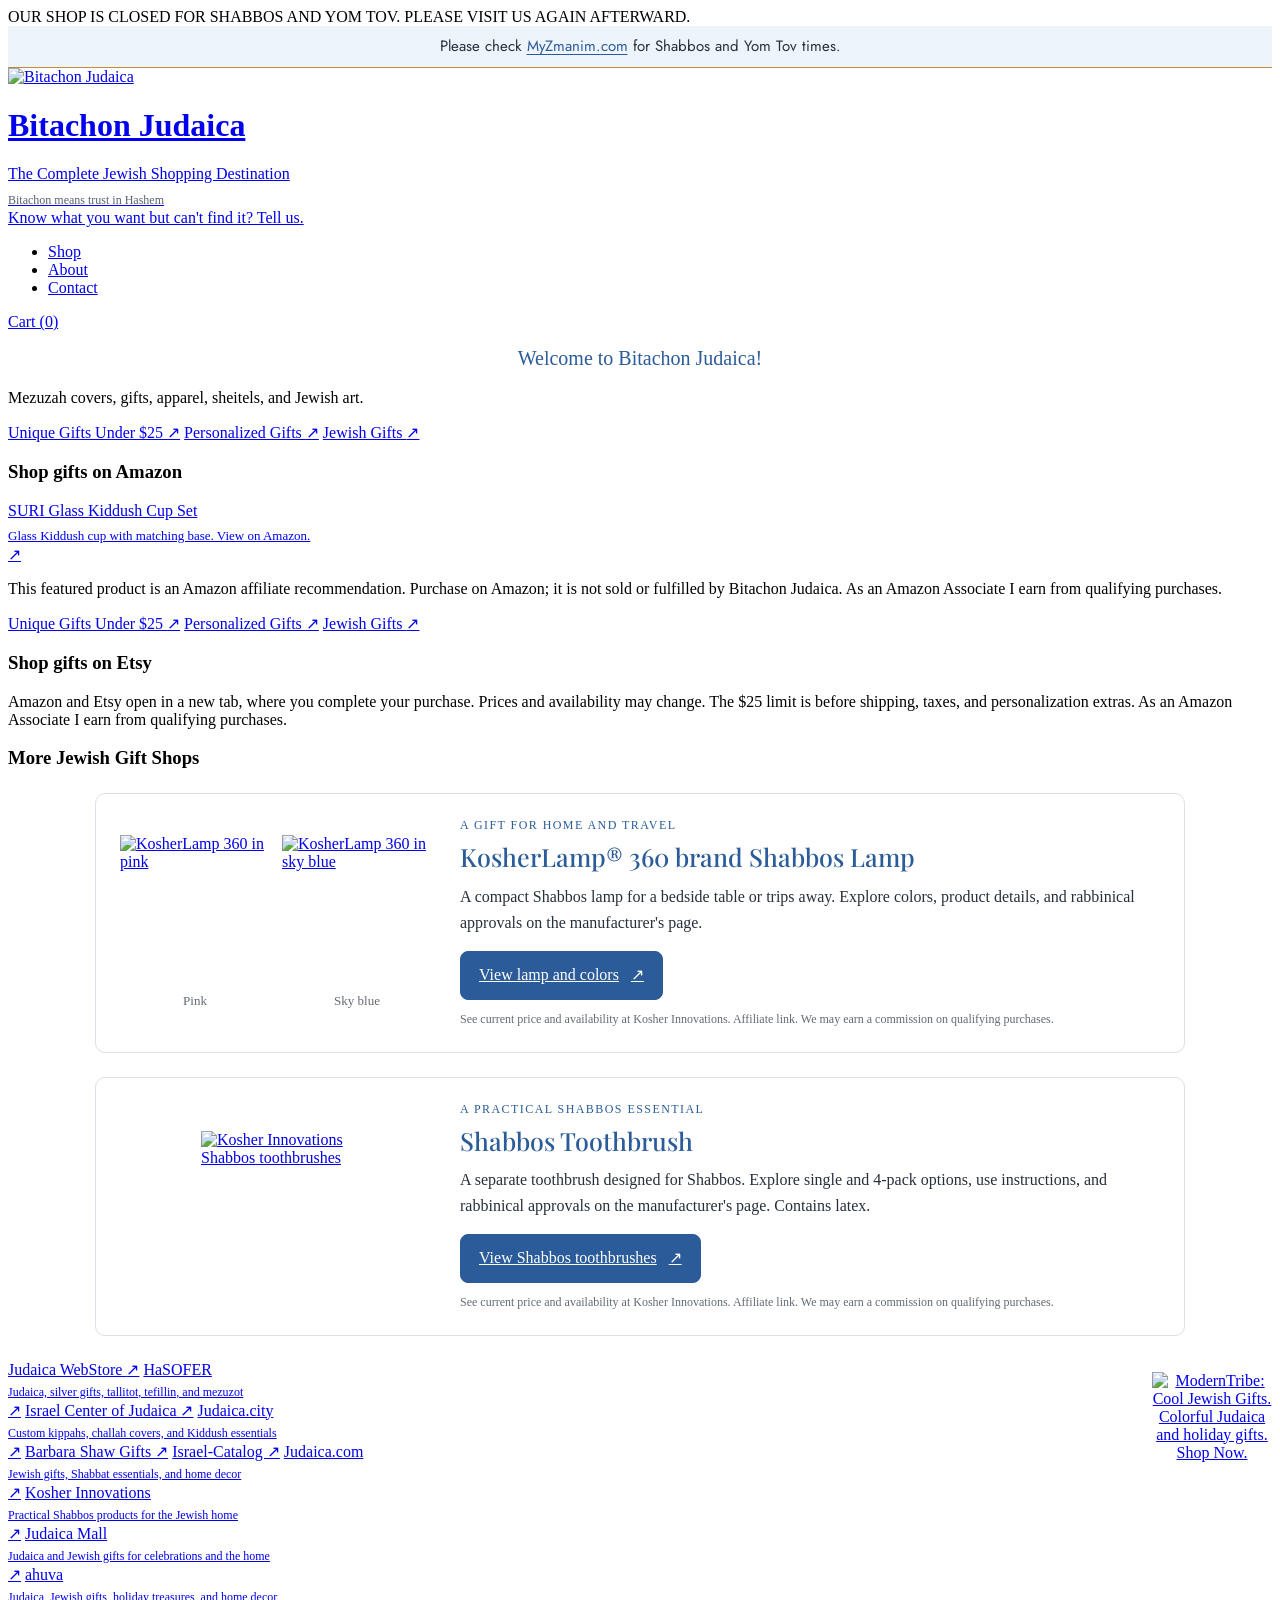
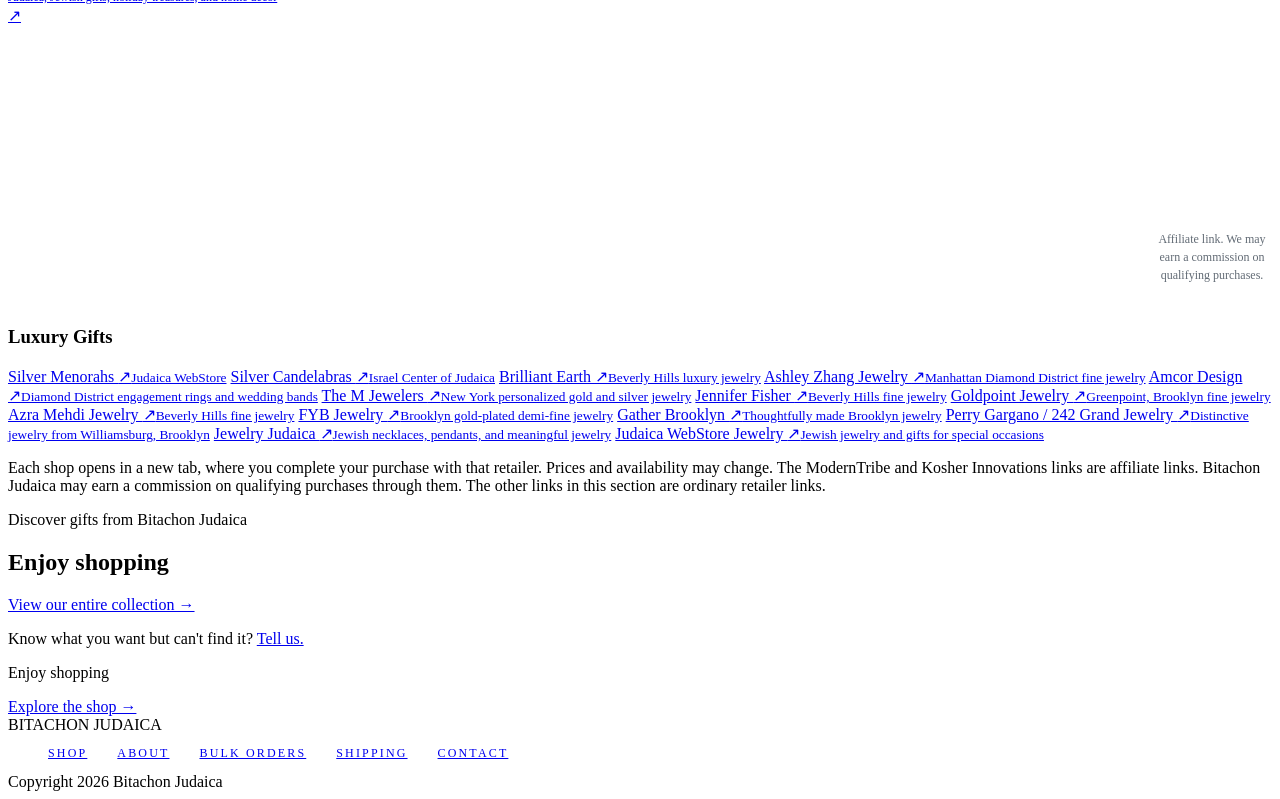
==== commit 08c19ffa: "Feature SURI Kiddush cup through verified Amazon affiliate link" ====
--- a/public/index.html
+++ b/public/index.html
@@ -55,6 +55,11 @@
       <a href="https://www.amazon.com/s?k=jewish+gifts&amp;tag=bitachonjudai-20" target="_blank" rel="sponsored external noopener">Jewish Gifts <span aria-hidden="true">&#8599;</span></a>
     </nav>
     <h3 class="gift-retailer-heading">Shop gifts on Amazon</h3>
+    <nav class="gift-buttons" aria-label="Featured Amazon product">
+      <a href="https://www.amazon.com/dp/B0FV3MYNJN?&amp;linkCode=ll2&amp;tag=bitachonjudai-20&amp;linkId=aed4c3a89ac3d2c519270dbeb2193af1&amp;language=en_US&amp;gaOptInStatus=true&amp;ref_=as_li_ss_tl" target="_blank" rel="sponsored external noopener"><span>SURI Glass Kiddush Cup Set<small style="display:block;font-size:13px;line-height:1.5;margin-top:6px">Glass Kiddush cup with matching base. View on Amazon.</small></span><span aria-hidden="true">&#8599;</span></a>
+    </nav>
+    <p class="gift-shopping-note">This featured product is an Amazon affiliate recommendation. Purchase on Amazon; it is not sold or fulfilled by Bitachon Judaica. As an Amazon Associate I earn from qualifying purchases.</p>
+
 
     <nav class="gift-buttons" aria-label="Explore gifts on Etsy">
       <a href="https://www.etsy.com/market/unique_gifts?max=25" target="_blank" rel="external noopener">Unique Gifts Under $25 <span aria-hidden="true">&#8599;</span></a>
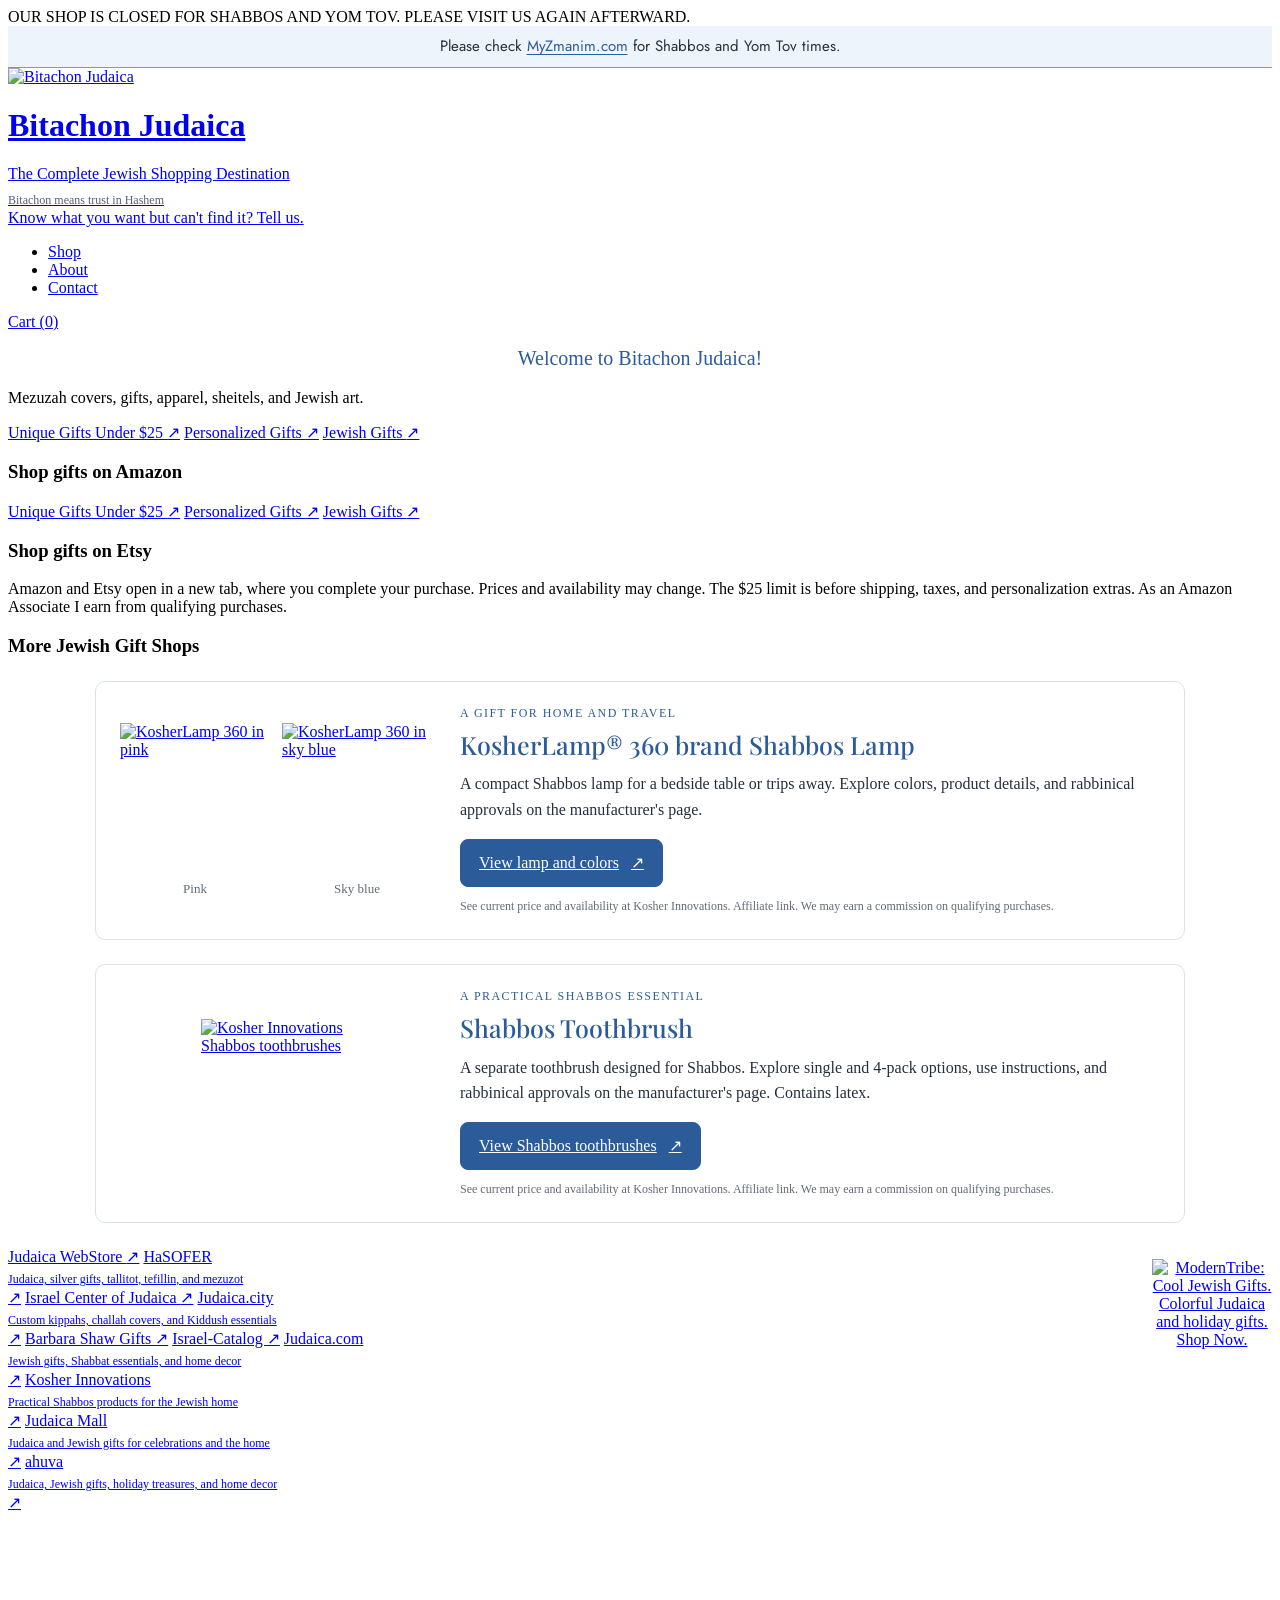
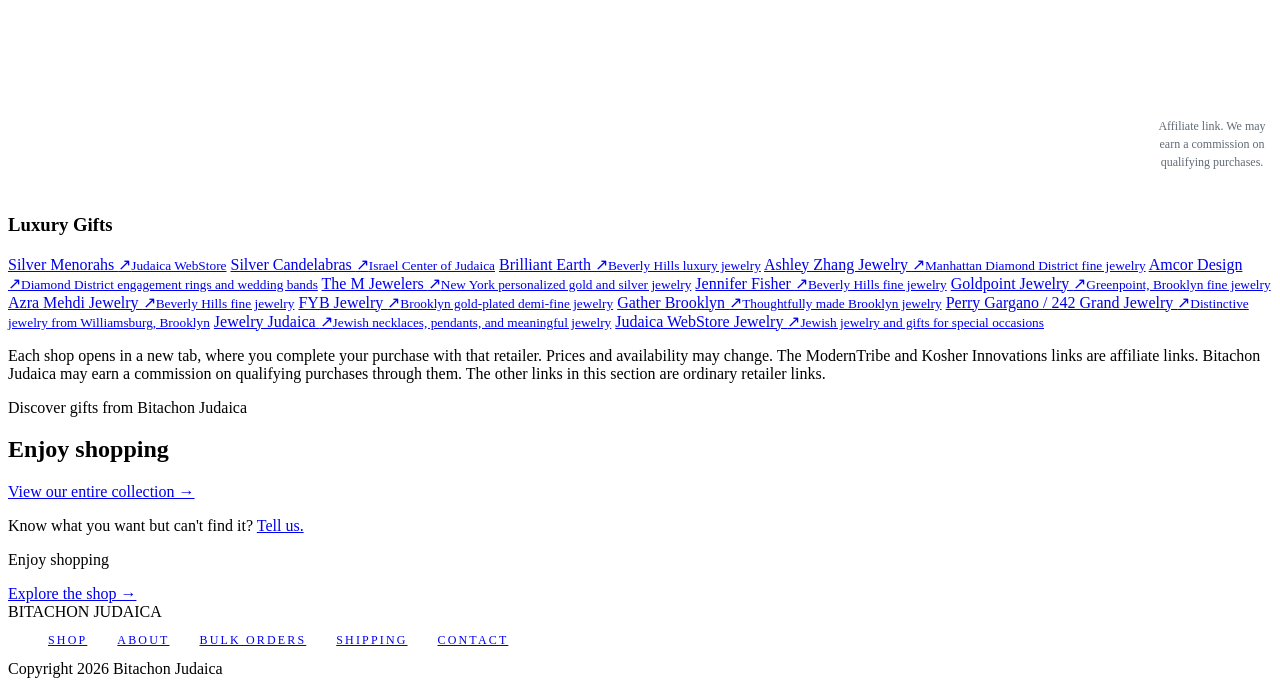
==== commit 486c6205: "Hide SURI recommendation while retaining saved affiliate details" ====
--- a/public/index.html
+++ b/public/index.html
@@ -55,10 +55,7 @@
       <a href="https://www.amazon.com/s?k=jewish+gifts&amp;tag=bitachonjudai-20" target="_blank" rel="sponsored external noopener">Jewish Gifts <span aria-hidden="true">&#8599;</span></a>
     </nav>
     <h3 class="gift-retailer-heading">Shop gifts on Amazon</h3>
-    <nav class="gift-buttons" aria-label="Featured Amazon product">
-      <a href="https://www.amazon.com/dp/B0FV3MYNJN?&amp;linkCode=ll2&amp;tag=bitachonjudai-20&amp;linkId=aed4c3a89ac3d2c519270dbeb2193af1&amp;language=en_US&amp;gaOptInStatus=true&amp;ref_=as_li_ss_tl" target="_blank" rel="sponsored external noopener"><span>SURI Glass Kiddush Cup Set<small style="display:block;font-size:13px;line-height:1.5;margin-top:6px">Glass Kiddush cup with matching base. View on Amazon.</small></span><span aria-hidden="true">&#8599;</span></a>
-    </nav>
-    <p class="gift-shopping-note">This featured product is an Amazon affiliate recommendation. Purchase on Amazon; it is not sold or fulfilled by Bitachon Judaica. As an Amazon Associate I earn from qualifying purchases.</p>
+
 
 
     <nav class="gift-buttons" aria-label="Explore gifts on Etsy">
